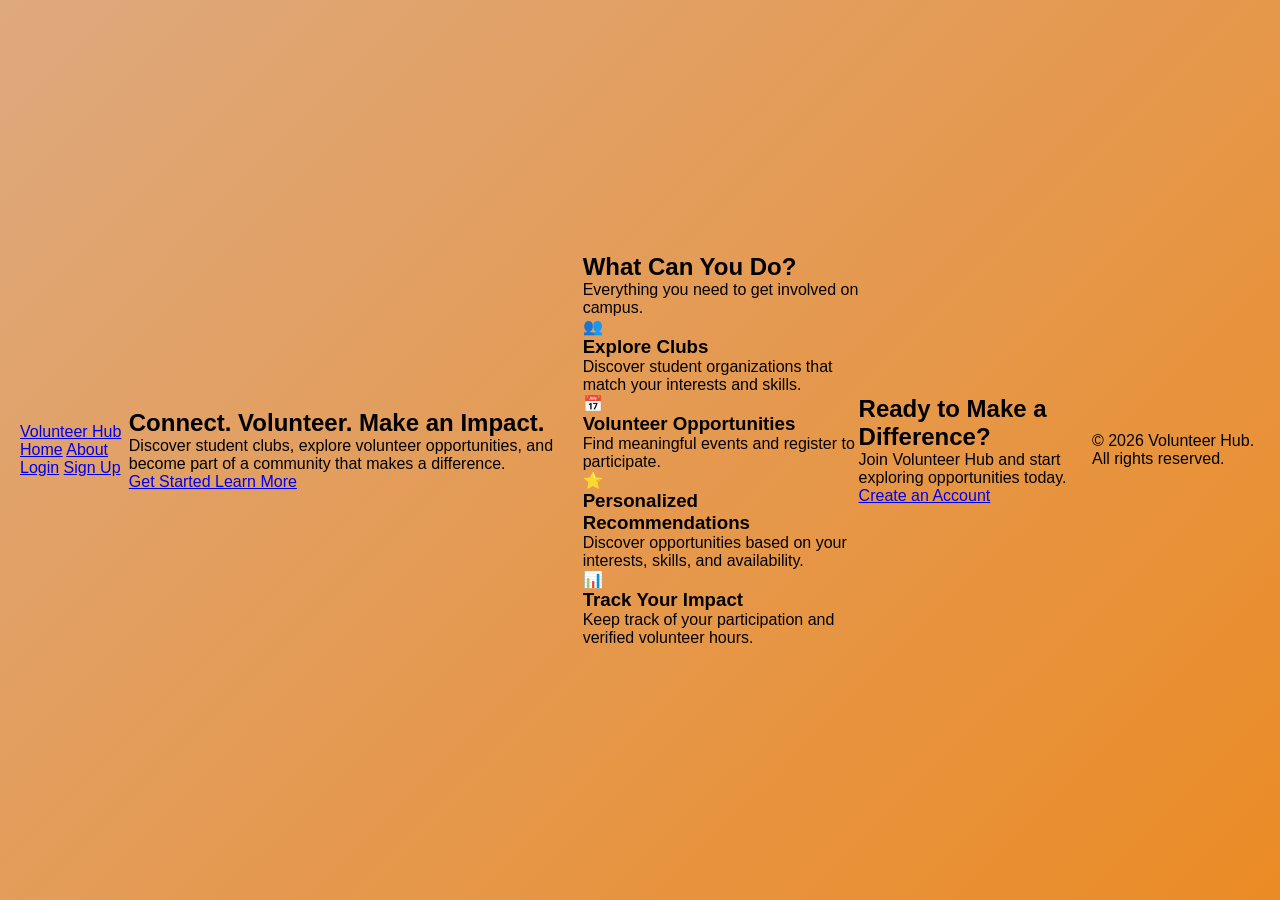
==== public/index.html @ 89a57a23 "updated login,register functionalities and homepage" ====
<!DOCTYPE html>
<html lang="en">
<head>
    <meta charset="UTF-8">
    <meta name="viewport" content="width=device-width, initial-scale=1.0">
    <title>Cluviora | Home</title>
    <link rel="stylesheet" href="styles.css">
</head>
<body>

    <!-- Navigation Bar -->
    <header>
        <nav class="navbar">
            <a href="index.html" class="logo">Volunteer Hub</a>

            <div class="nav-links">
                <a href="index.html" class="active">Home</a>
                <a href="about.html">About</a>
                <a href="login.html">Login</a>
                <a href="register.html" class="nav-btn">Sign Up</a>
            </div>
        </nav>
    </header>

    <!-- Hero Section -->
    <section class="hero">
        <div class="hero-content">
            <h1>Connect. Volunteer. Make an Impact.</h1>

            <p>
                Discover student clubs, explore volunteer
                opportunities, and become part of a community
                that makes a difference.
            </p>

            <div class="hero-buttons">
                <a href="register.html" class="btn btn-primary">
                    Get Started
                </a>

                <a href="about.html" class="btn btn-outline">
                    Learn More
                </a>
            </div>
        </div>
    </section>

    <!-- Features -->
    <section class="features">
        <h2>What Can You Do?</h2>

        <p class="section-subtitle">
            Everything you need to get involved on campus.
        </p>

        <div class="feature-grid">

            <div class="feature-card">
                <div class="feature-icon">👥</div>
                <h3>Explore Clubs</h3>
                <p>
                    Discover student organizations that match
                    your interests and skills.
                </p>
            </div>

            <div class="feature-card">
                <div class="feature-icon">📅</div>
                <h3>Volunteer Opportunities</h3>
                <p>
                    Find meaningful events and register
                    to participate.
                </p>
            </div>

            <div class="feature-card">
                <div class="feature-icon">⭐</div>
                <h3>Personalized Recommendations</h3>
                <p>
                    Discover opportunities based on your
                    interests, skills, and availability.
                </p>
            </div>

            <div class="feature-card">
                <div class="feature-icon">📊</div>
                <h3>Track Your Impact</h3>
                <p>
                    Keep track of your participation
                    and verified volunteer hours.
                </p>
            </div>

        </div>
    </section>

    <!-- Call to Action -->
    <section class="cta">
        <h2>Ready to Make a Difference?</h2>
        <p>
            Join Volunteer Hub and start exploring
            opportunities today.
        </p>

        <a href="register.html" class="btn btn-primary">
            Create an Account
        </a>
    </section>

    <!-- Footer -->
    <footer>
        <p>&copy; 2026 Volunteer Hub. All rights reserved.</p>
    </footer>

</body>
</html>
---- public/styles.css ----
* {
    margin: 0;
    padding: 0;
    box-sizing: border-box;
}
body {
    font-family: Arial, sans-serif;
    background: linear-gradient(135deg, #dea97e, #eb8b25);
    min-height: 100vh;
    display: flex;
    justify-content: center;
    align-items: center;
    padding: 20px;
}

.logo h1 {
    text-align: center;
    font-size: 32px;
    margin-bottom: 8px;
}
/* Login/Register card */
.auth-card {
    background: white;
    padding: 35px;
    border-radius: 14px;
    box-shadow: 0 10px 30px rgba(0, 0, 0, 0.2);
}

.auth-card h2 {
    text-align: center;
    color: #172b4d;
    margin-bottom: 8px;
}
/* Buttons */
.auth-btn {
    background: #2563eb;
    color: white;
    padding: 13px;
    border: none;
    border-radius: 7px;
    font-size: 16px;
    font-weight: bold;
    cursor: pointer;
    margin-top: 5px;
}
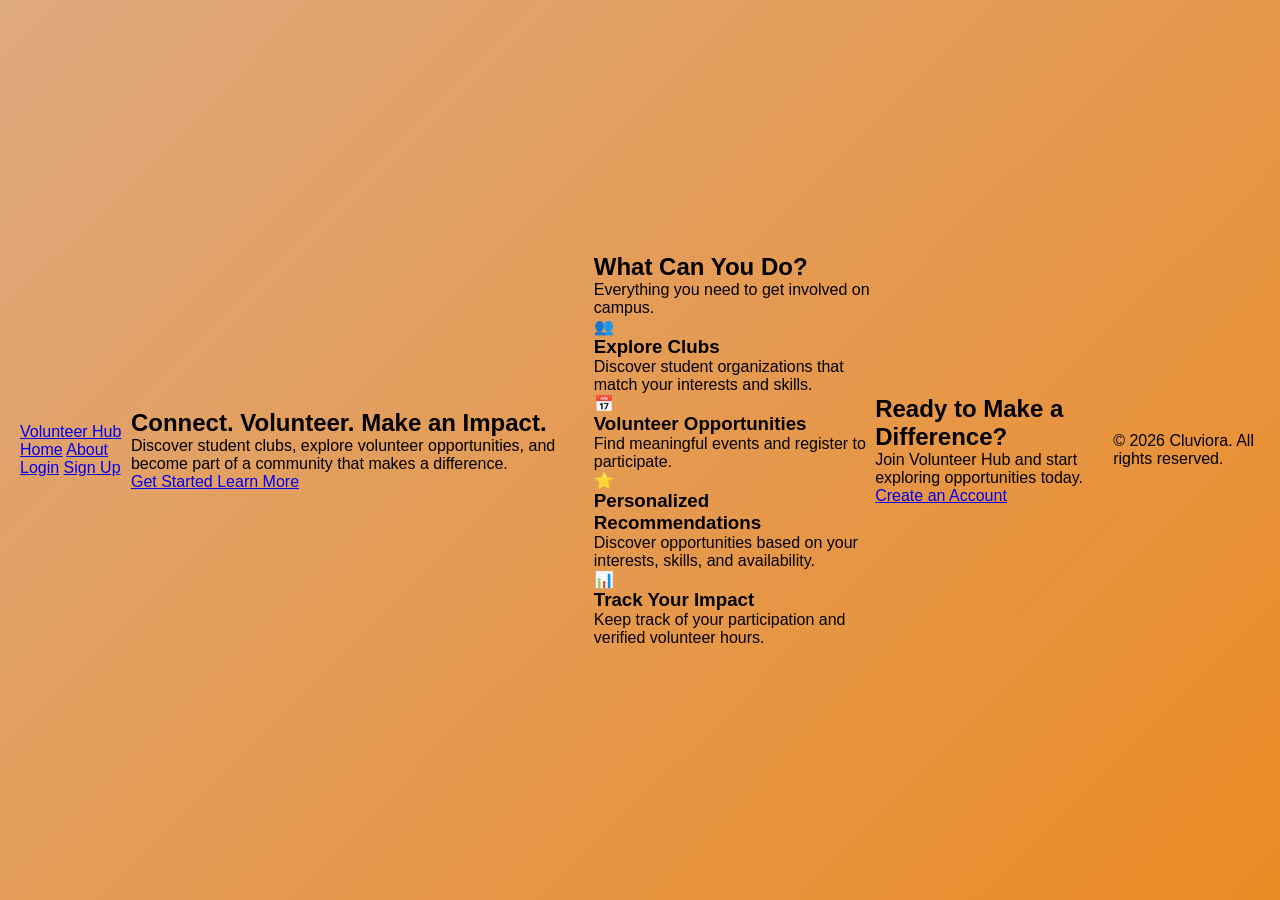
==== commit 10427aeb: "updated session roles" ====
--- a/public/index.html
+++ b/public/index.html
@@ -110,7 +110,7 @@
 
     <!-- Footer -->
     <footer>
-        <p>&copy; 2026 Volunteer Hub. All rights reserved.</p>
+        <p>&copy; 2026 Cluviora. All rights reserved.</p>
     </footer>
 
 </body>
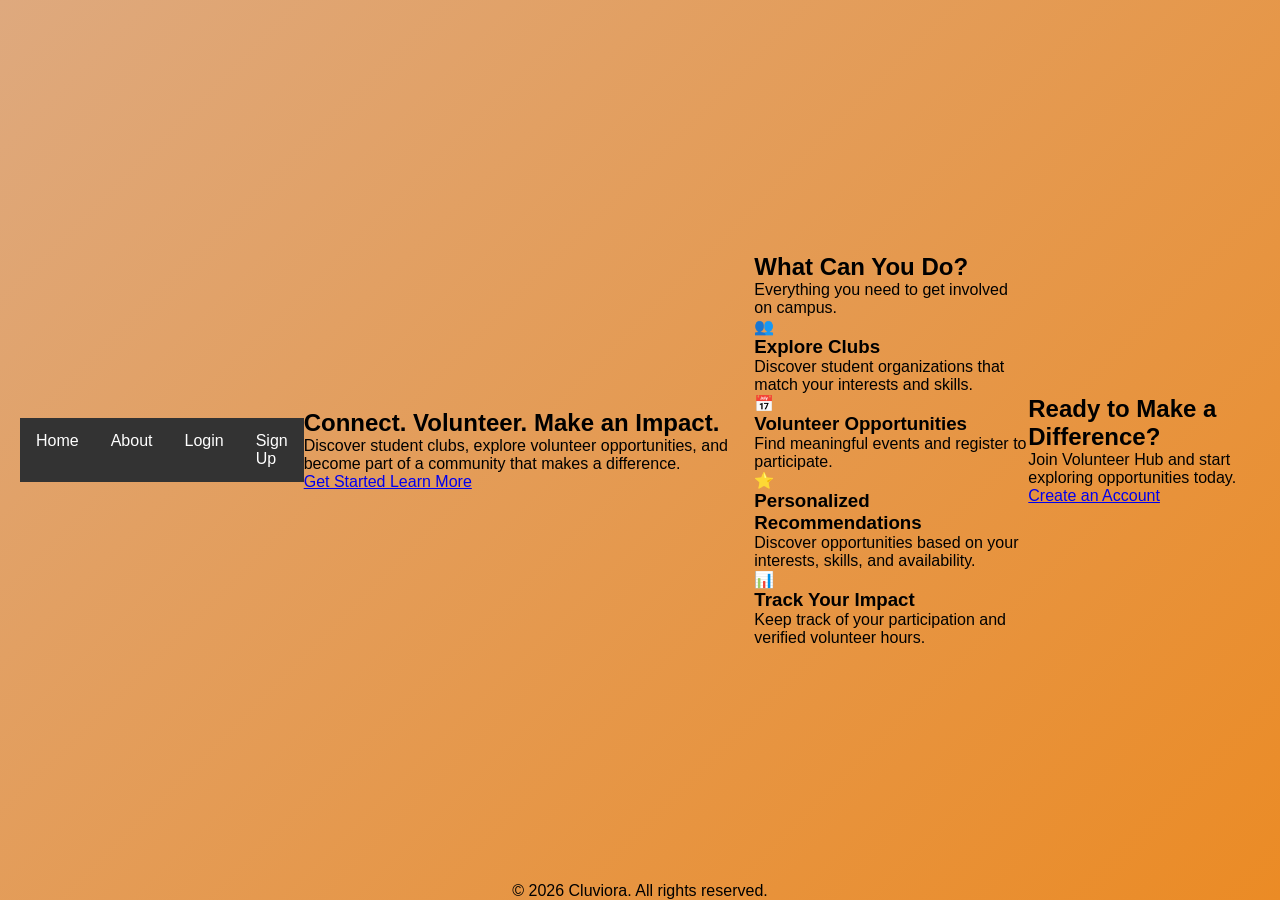
==== commit ceccec04: "profile creation, Admin Club CRUD done" ====
--- a/public/index.html
+++ b/public/index.html
@@ -12,13 +12,13 @@
     <!-- Navigation Bar -->
     <header>
         <nav class="navbar">
-            <a href="index.html" class="logo">Volunteer Hub</a>
-
             <div class="nav-links">
-                <a href="index.html" class="active">Home</a>
-                <a href="about.html">About</a>
-                <a href="login.html">Login</a>
-                <a href="register.html" class="nav-btn">Sign Up</a>
+                <ul>
+                    <li><a href="index.html" class="active">Home</a></li>
+                    <li><a href="about.html">About</a></li>
+                    <li><a href="login.html">Login</a></li>
+                    <li><a href="register.html" class="nav-btn">Sign Up</a></li>
+                </ul>
             </div>
         </nav>
     </header>
--- a/public/styles.css
+++ b/public/styles.css
@@ -13,10 +13,10 @@
     padding: 20px;
 }
 
-.logo h1 {
+.logo h1{
     text-align: center;
     font-size: 32px;
-    margin-bottom: 8px;
+    margin-top: 8px;
 }
 /* Login/Register card */
 .auth-card {
@@ -42,4 +42,25 @@
     font-weight: bold;
     cursor: pointer;
     margin-top: 5px;
+}
+
+ul {
+  list-style-type: none;
+  margin: 0;
+  padding: 0;
+  background-color: #333333;
+  display: flex;
+  justify-content: center;
+}
+ul li a {
+  display: block;
+  color: white;
+  padding: 14px 16px;
+  text-decoration: none;
+}
+
+footer{
+    position: fixed;
+    text-align: center;
+    bottom: 0;
 }
